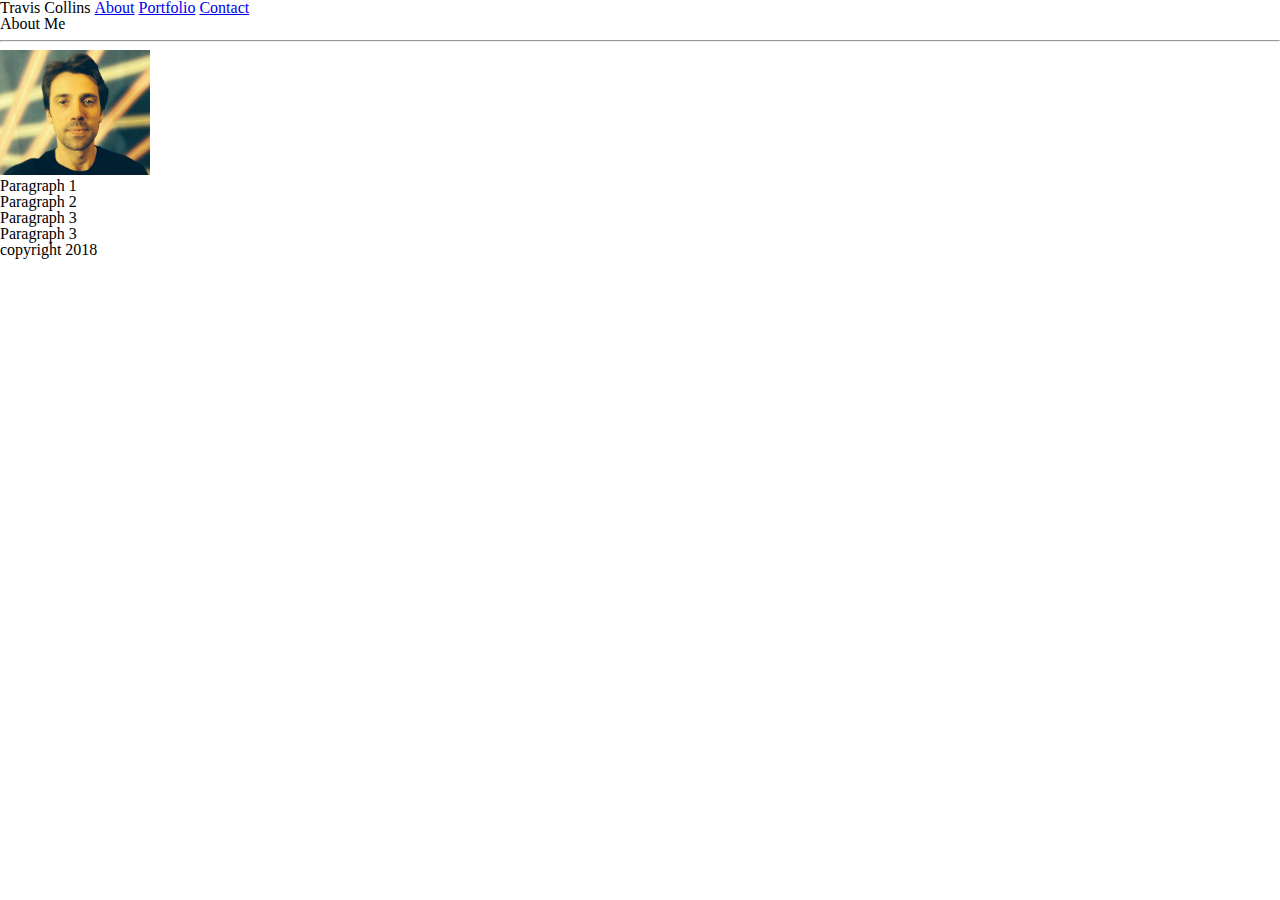
==== index.html @ 9bb8dda7 "Add assets index contact portfolio" ====
<!DOCTYPE html>

<html lang="en">
    <head>
        <meta charset="utf-8">
        <title>About</title>
        <link href="assets/css/reset.css" rel="stylesheet" onerror=sheetError()>
        <link href="assets/css/main.css" rel="stylesheet" onerror=sheetError()> 
    </head>
    <body>
        <header>
            <h2 class="inline-block">Travis Collins</h2>
            <nav class="inline-block">
                <a href="/about/">About</a>
                <a href="/portfolio/">Portfolio</a>
                <a href="/contact/">Contact</a>
            </nav>
        </header>

        <section>
            <h3>About Me</h3>

            <hr>

            <img src="assets/images/profile.png" alt="Profile Image">


            <p>Paragraph 1</p>
            <p>Paragraph 2</p>
            <p>Paragraph 3</p>
            <p>Paragraph 3</p>
        </section>

        <footer>
            copyright 2018
        </footer>
    </body>
</html>
---- assets/css/main.css ----
.inline-block {
    display: inline-block;
}

nav {
}
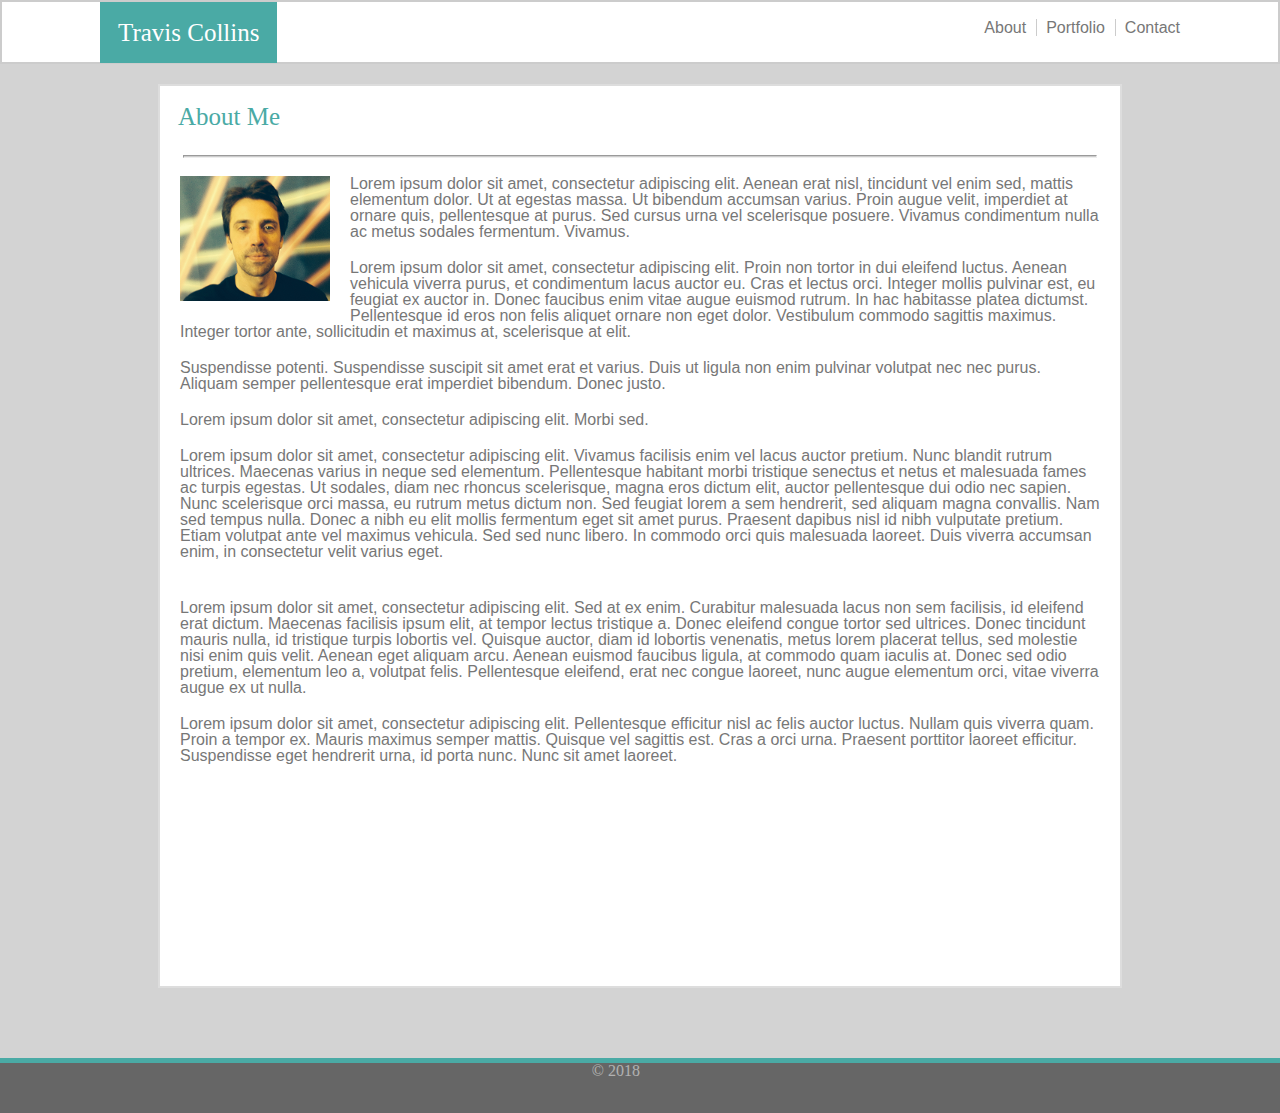
==== commit 78c4f39b: "Add css formatting to about me" ====
--- a/index.html
+++ b/index.html
@@ -1,38 +1,44 @@
 <!DOCTYPE html>
 
-<html lang="en">
+<html lang="en-us">
     <head>
         <meta charset="utf-8">
         <title>About</title>
         <link href="assets/css/reset.css" rel="stylesheet" onerror=sheetError()>
-        <link href="assets/css/main.css" rel="stylesheet" onerror=sheetError()> 
+        <link href="assets/css/style.css" rel="stylesheet" onerror=sheetError()> 
     </head>
     <body>
         <header>
-            <h2 class="inline-block">Travis Collins</h2>
-            <nav class="inline-block">
-                <a href="/about/">About</a>
-                <a href="/portfolio/">Portfolio</a>
-                <a href="/contact/">Contact</a>
+            <h1 class="about-me-name">Travis Collins</h1>
+            <nav>
+                <div class="align-right">
+                    <a class="right-menu-border" href="/about/">About</a>
+                    <a class="right-menu-border" href="/portfolio/">Portfolio</a>
+                    <a href="/contact/">Contact</a>
+                </div>
             </nav>
         </header>
 
-        <section>
-            <h3>About Me</h3>
+        <section class="content">
+            <h1 class="color-teal">About Me</h2>
 
-            <hr>
+            <hr size="20">
 
-            <img src="assets/images/profile.png" alt="Profile Image">
+            <img class="float-left" src="assets/images/profile.png" alt="Profile Image">
 
-
-            <p>Paragraph 1</p>
-            <p>Paragraph 2</p>
-            <p>Paragraph 3</p>
-            <p>Paragraph 3</p>
+            <p>Lorem ipsum dolor sit amet, consectetur adipiscing elit. Aenean erat nisl, tincidunt vel enim sed, mattis elementum dolor. Ut at egestas massa. Ut bibendum accumsan varius. Proin augue velit, imperdiet at ornare quis, pellentesque at purus. Sed cursus urna vel scelerisque posuere. Vivamus condimentum nulla ac metus sodales fermentum. Vivamus.</p>
+            <p>Lorem ipsum dolor sit amet, consectetur adipiscing elit. Proin non tortor in dui eleifend luctus. Aenean vehicula viverra purus, et condimentum lacus auctor eu. Cras et lectus orci. Integer mollis pulvinar est, eu feugiat ex auctor in. Donec faucibus enim vitae augue euismod rutrum. In hac habitasse platea dictumst. Pellentesque id eros non felis aliquet ornare non eget dolor. Vestibulum commodo sagittis maximus. Integer tortor ante, sollicitudin et maximus at, scelerisque at elit.</p>
+            <p>Suspendisse potenti. Suspendisse suscipit sit amet erat et varius. Duis ut ligula non enim pulvinar volutpat nec nec purus. Aliquam semper pellentesque erat imperdiet bibendum. Donec justo.</p>
+            <p>Lorem ipsum dolor sit amet, consectetur adipiscing elit. Morbi sed.</p>
+            <p>Lorem ipsum dolor sit amet, consectetur adipiscing elit. Vivamus facilisis enim vel lacus auctor pretium. Nunc blandit rutrum ultrices. Maecenas varius in neque sed elementum. Pellentesque habitant morbi tristique senectus et netus et malesuada fames ac turpis egestas. Ut sodales, diam nec rhoncus scelerisque, magna eros dictum elit, auctor pellentesque dui odio nec sapien. Nunc scelerisque orci massa, eu rutrum metus dictum non. Sed feugiat lorem a sem hendrerit, sed aliquam magna convallis. Nam sed tempus nulla. Donec a nibh eu elit mollis fermentum eget sit amet purus. Praesent dapibus nisl id nibh vulputate pretium. Etiam volutpat ante vel maximus vehicula. Sed sed nunc libero. In commodo orci quis malesuada laoreet. Duis viverra accumsan enim, in consectetur velit varius eget.<p>
+            <p>Lorem ipsum dolor sit amet, consectetur adipiscing elit. Sed at ex enim. Curabitur malesuada lacus non sem facilisis, id eleifend erat dictum. Maecenas facilisis ipsum elit, at tempor lectus tristique a. Donec eleifend congue tortor sed ultrices. Donec tincidunt mauris nulla, id tristique turpis lobortis vel. Quisque auctor, diam id lobortis venenatis, metus lorem placerat tellus, sed molestie nisi enim quis velit. Aenean eget aliquam arcu. Aenean euismod faucibus ligula, at commodo quam iaculis at. Donec sed odio pretium, elementum leo a, volutpat felis. Pellentesque eleifend, erat nec congue laoreet, nunc augue elementum orci, vitae viverra augue ex ut nulla.</p>
+            <p>Lorem ipsum dolor sit amet, consectetur adipiscing elit. Pellentesque efficitur nisl ac felis auctor luctus. Nullam quis viverra quam. Proin a tempor ex. Mauris maximus semper mattis. Quisque vel sagittis est. Cras a orci urna. Praesent porttitor laoreet efficitur. Suspendisse eget hendrerit urna, id porta nunc. Nunc sit amet laoreet.</p>
         </section>
 
+        <div class="push"></div>
+
         <footer>
-            copyright 2018
+            <small class="copyright">&copy; 2018<small>
         </footer>
     </body>
 </html>
--- a/assets/css/style.css
+++ b/assets/css/style.css
@@ -0,0 +1,129 @@
+html, body {
+    height: 100%;
+    margin: 0;
+}
+
+p {
+    font-family: arial, "helvetica neue", helvetica, sans-serif; 
+    color: #777777;
+    padding: 10px 20px;
+}
+
+a {
+    font-family: arial, "helvetica neue", helvetica, sans-serif; 
+    color: #777777;
+    text-decoration: none;
+}
+
+h1 {
+    display: inline-block;
+    font-family: georgia, times, "times new roman", serif;
+    font-size: 25px;
+    padding: 18px;
+}
+
+h2 {
+    font-family: georgia, times, "times new roman", serif;
+    height: 100%;
+}
+
+body {
+    background: lightgray;
+}
+
+hr {
+    background: #cccccc;
+    width: 95%;
+    height: 1px;
+}
+
+section {
+    background: #ffffff;
+    border: 2px solid #dddddd;
+    width: 960px;
+    margin: 20px;
+}
+
+header {
+    background: #ffffff;
+    border: 2px solid #cccccc;
+    height: 60px;
+
+}
+
+footer {
+    background: #666666;
+    height: 50px;
+    width: 100%;
+    border-top: 5px solid #4aaaa5;
+}
+
+nav {
+    display: inline-block;
+}
+
+img {
+    margin: 10px 20px;
+}
+
+
+
+
+
+
+
+.inline-block {
+    display: inline-block;
+}
+
+.color-teal {
+    color: #4aaaa5;
+}
+
+.color-white {
+    color: #ffffff;
+}
+
+.base-font {
+    font-family: arial, "helvetica neue", helvetica, sans-serif; 
+    color: #777777;
+}
+
+.float-left {
+    float: left;
+}
+
+.right-menu-border {
+    border-right: 1px solid #cccccc;
+    margin-right: 5px;
+    padding-right: 10px;
+}
+
+.align-right {
+    position: absolute;
+    right: 100px;
+    top: 20px;
+}
+
+.about-me-name {
+    position: absolute;
+    background: #4aaaa5;
+    color: #ffffff;
+    left: 100px;
+}
+
+.copyright {
+    position: absolute;
+    right: 50%;
+    color: rgba(256, 256, 256, 0.5);
+}
+
+.content {
+    min-height: 100%;
+    margin-left: auto;
+    margin-right: auto;
+}
+
+.push {
+    height: 50px;
+}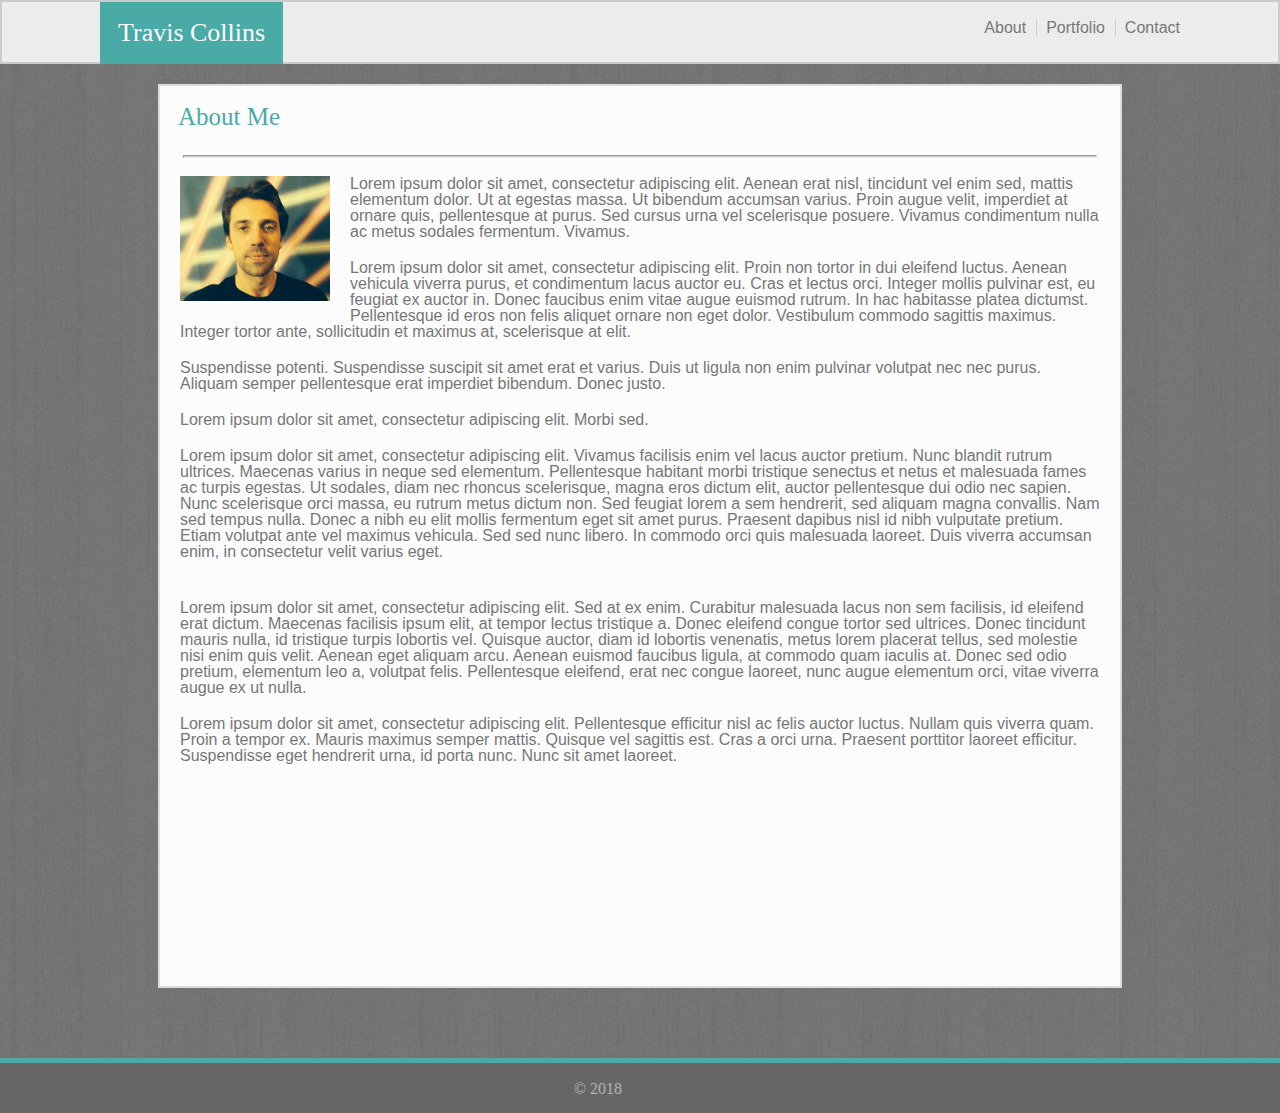
==== commit 1c0938b3: "Add background image to about me" ====
--- a/index.html
+++ b/index.html
@@ -41,4 +41,4 @@
             <small class="copyright">&copy; 2018<small>
         </footer>
     </body>
-</html>
+</html>--- a/assets/css/style.css
+++ b/assets/css/style.css
@@ -1,4 +1,5 @@
 html, body {
+    background-image: url(/assets/images/wood_light_gray.png);
     height: 100%;
     margin: 0;
 }
@@ -27,10 +28,6 @@
     height: 100%;
 }
 
-body {
-    background: lightgray;
-}
-
 hr {
     background: #cccccc;
     width: 95%;
@@ -38,17 +35,16 @@
 }
 
 section {
-    background: #ffffff;
+    background: #fcfcfc;
     border: 2px solid #dddddd;
     width: 960px;
     margin: 20px;
 }
 
 header {
-    background: #ffffff;
+    background: #ececec;
     border: 2px solid #cccccc;
     height: 60px;
-
 }
 
 footer {
@@ -66,12 +62,6 @@
     margin: 10px 20px;
 }
 
-
-
-
-
-
-
 .inline-block {
     display: inline-block;
 }
@@ -81,7 +71,7 @@
 }
 
 .color-white {
-    color: #ffffff;
+    color: #fcfcfc;
 }
 
 .base-font {
@@ -108,12 +98,14 @@
 .about-me-name {
     position: absolute;
     background: #4aaaa5;
-    color: #ffffff;
+    font-size: 26px;
+    color: #fcfcfc;
     left: 100px;
 }
 
 .copyright {
     position: absolute;
+    margin: 18px;
     right: 50%;
     color: rgba(256, 256, 256, 0.5);
 }
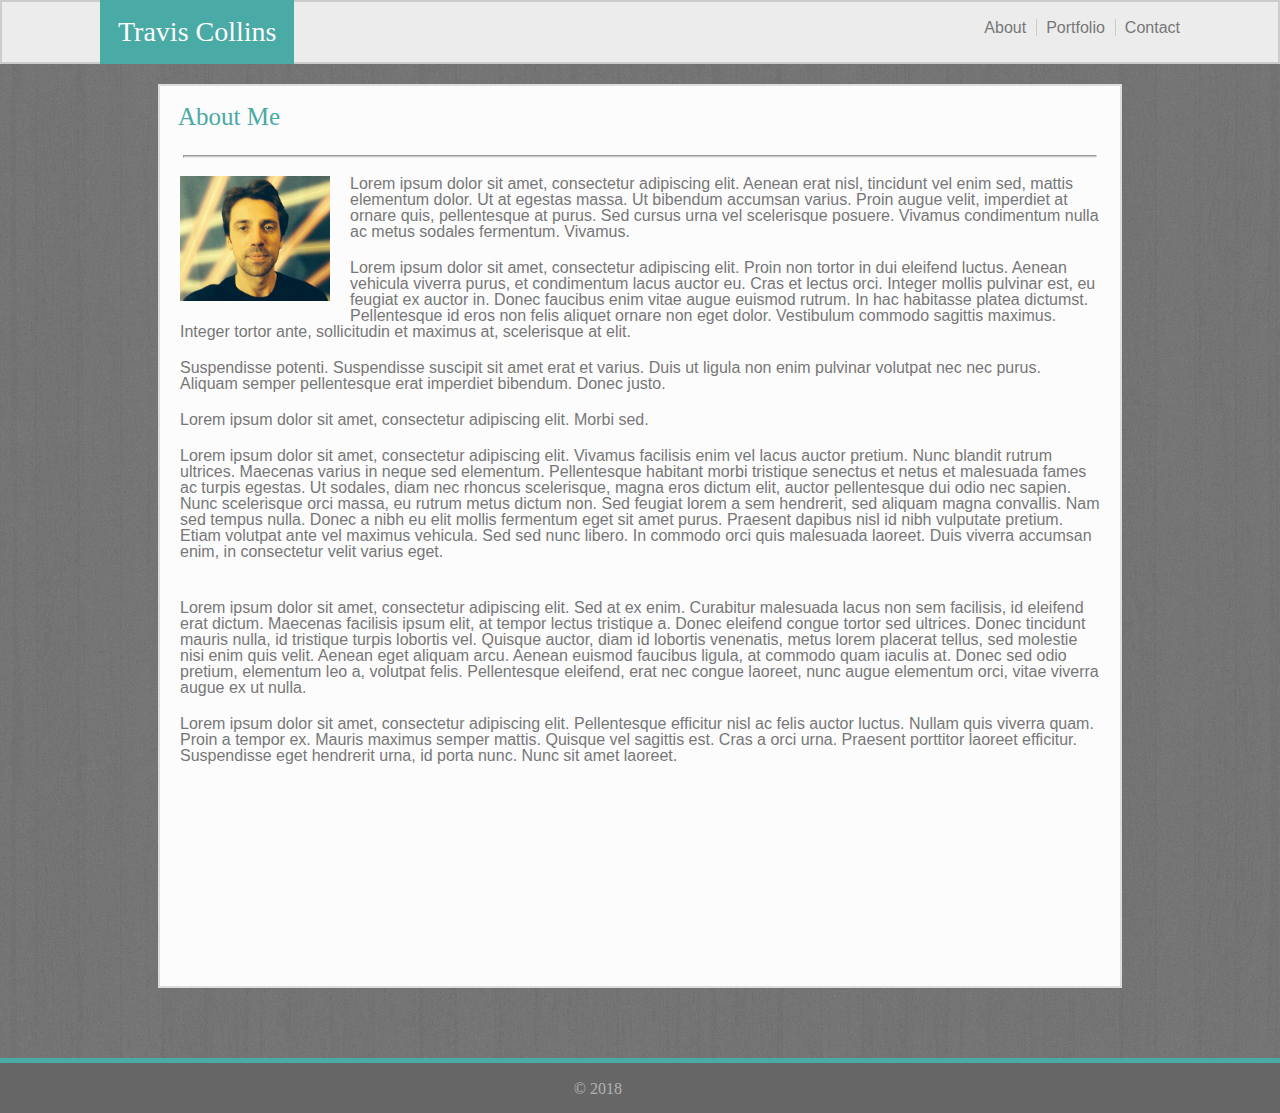
==== commit ed0eb959: "Update about-me-name css class to my-name" ====
--- a/index.html
+++ b/index.html
@@ -9,12 +9,12 @@
     </head>
     <body>
         <header>
-            <h1 class="about-me-name">Travis Collins</h1>
+            <h1 class="my-name">Travis Collins</h1>
             <nav>
                 <div class="align-right">
-                    <a class="right-menu-border" href="/about/">About</a>
-                    <a class="right-menu-border" href="/portfolio/">Portfolio</a>
-                    <a href="/contact/">Contact</a>
+                    <a class="right-menu-border" href="./">About</a>
+                    <a class="right-menu-border" href="./portfolio.html">Portfolio</a>
+                    <a href="./contact.html">Contact</a>
                 </div>
             </nav>
         </header>
--- a/assets/css/style.css
+++ b/assets/css/style.css
@@ -1,5 +1,5 @@
 html, body {
-    background-image: url(/assets/images/wood_light_gray.png);
+    background-image: url("../images/wood-light-gray.png");
     height: 100%;
     margin: 0;
 }
@@ -95,12 +95,13 @@
     top: 20px;
 }
 
-.about-me-name {
+.my-name {
     position: absolute;
+    top: 0;
+    left: 100px;
     background: #4aaaa5;
-    font-size: 26px;
+    font-size: 28px;
     color: #fcfcfc;
-    left: 100px;
 }
 
 .copyright {
@@ -118,4 +119,9 @@
 
 .push {
     height: 50px;
+}
+
+.portfolio-img {
+    width: 28.888%;
+    height: auto;
 }